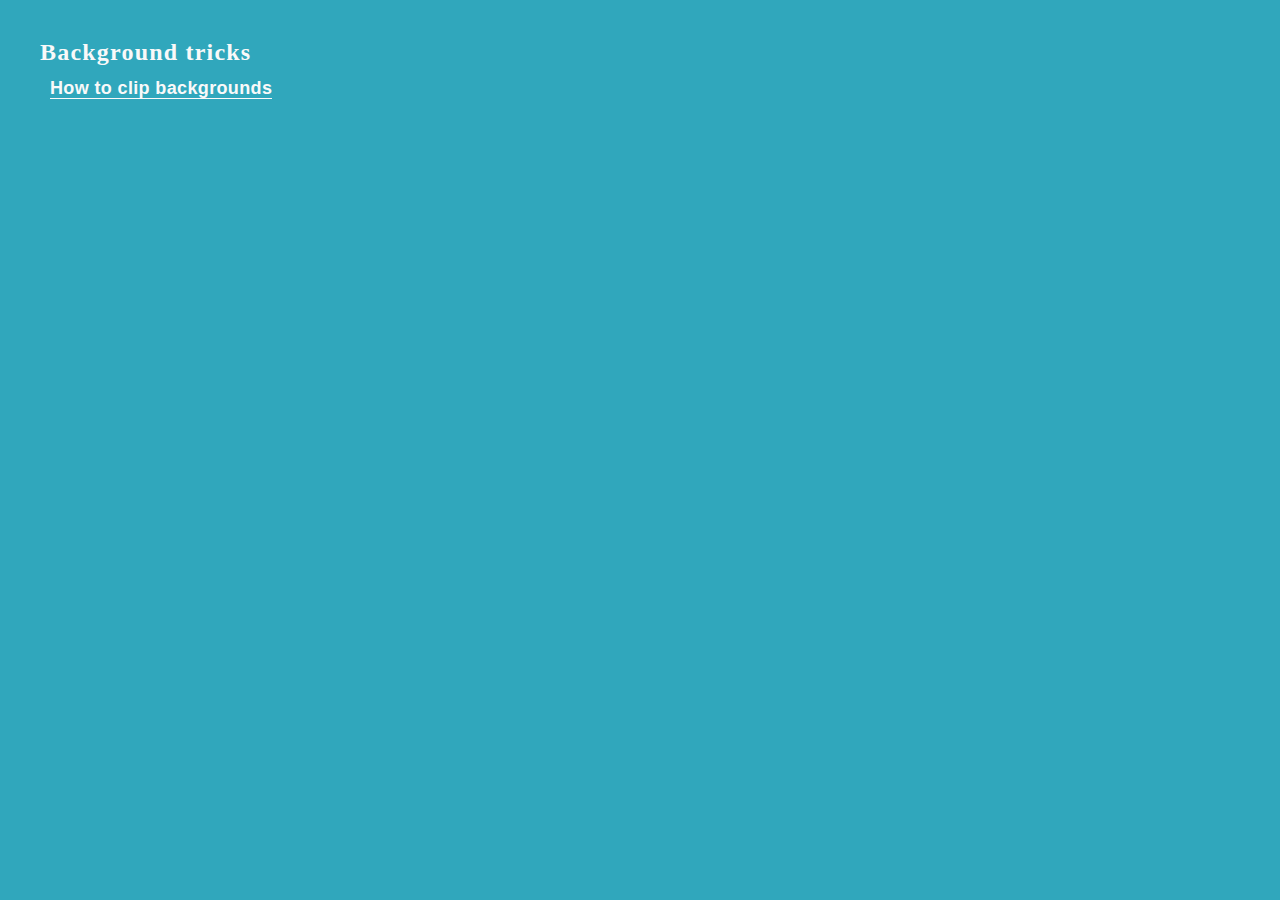
==== index.html @ 69da625e "feat: background clipping" ====
<!DOCTYPE html>
<html lang="en">
<head>
    <meta charset="UTF-8">
    <title>Funny Things</title>
    <link rel="stylesheet" href="reset.css">
    <link rel="stylesheet" href="styles.css">
</head>
<body>
<main>
    <ul class="main-list">
        <li class="main-list__item">Background tricks
            <ul class="second-list">
                <li class="second-list__item"><a href="backgrounds/clipping">How to clip backgrounds</a></li>
            </ul>
        </li>
    </ul>
</main>
</body>
</html>
---- styles.css ----
body {
    background-color: #30a7bc;
    color: #f9f9f9;
    font-size: 16px;
}

a {
    color: #f9f9f9;
    text-decoration: none;
    border-bottom: 1px solid #f9f9f9;
    transition-duration: 300ms;
}

a:hover {
    color: #fad65a;
    border-color: #fad65a;
}

.main-list {
    padding: 40px;
}

.main-list__item {
    font-family: Cambria, serif;
    font-weight: bold;
    font-size: 24px;
    letter-spacing: 0.05em;
}

.second-list {
    margin: 15px 10px;
}

.second-list__item {
    font-family: Calibri, sans-serif;
    letter-spacing: 0.02em;
    font-size: 18px;
}
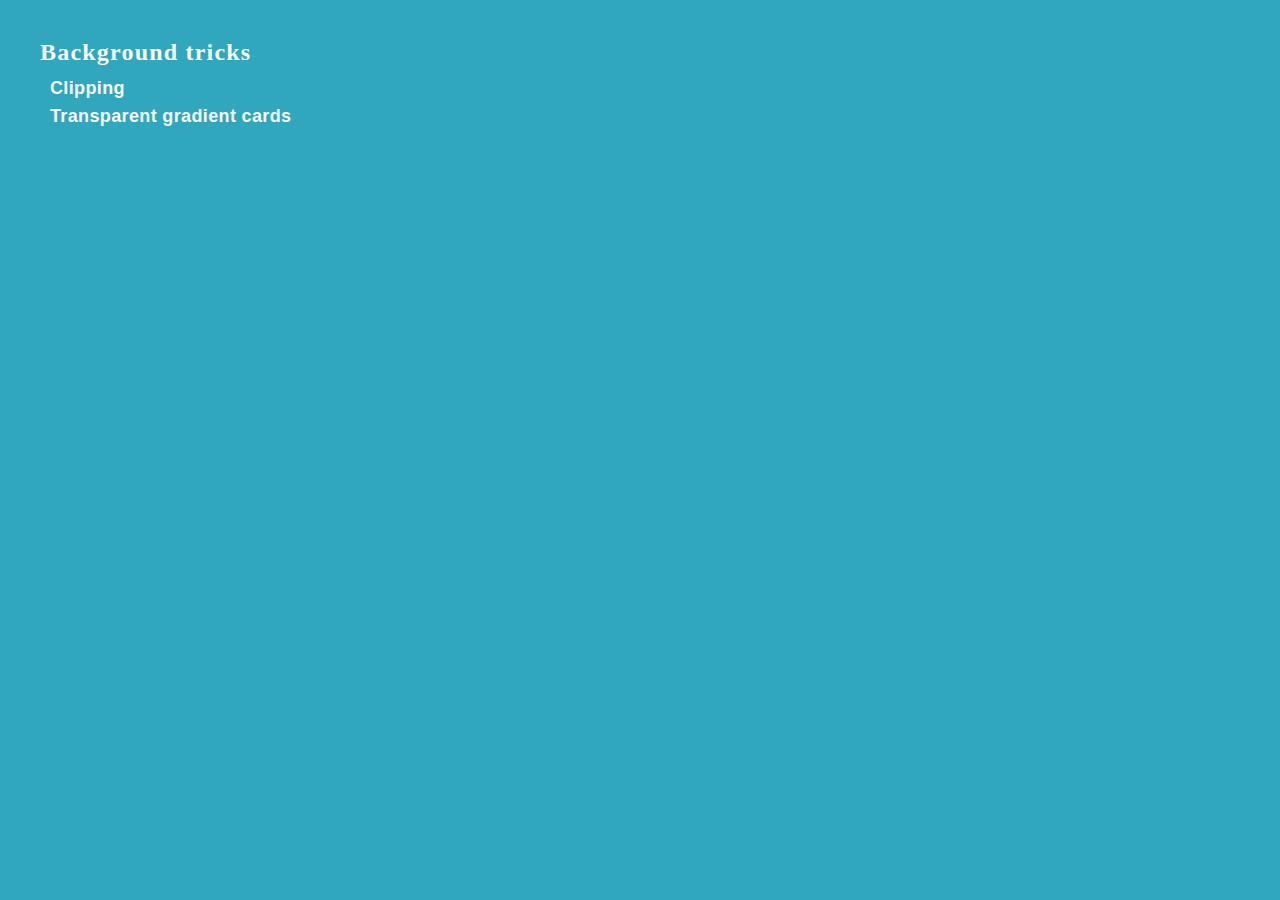
==== commit 9a69f5b1: "feat: add gradient cards" ====
--- a/index.html
+++ b/index.html
@@ -11,7 +11,8 @@
     <ul class="main-list">
         <li class="main-list__item">Background tricks
             <ul class="second-list">
-                <li class="second-list__item"><a href="backgrounds/clipping">How to clip backgrounds</a></li>
+                <li class="second-list__item"><a href="backgrounds/clipping">Clipping</a></li>
+                <li class="second-list__item"><a href="backgrounds/gradient-cards">Transparent gradient cards</a></li>
             </ul>
         </li>
     </ul>
--- a/styles.css
+++ b/styles.css
@@ -7,7 +7,7 @@
 a {
     color: #f9f9f9;
     text-decoration: none;
-    border-bottom: 1px solid #f9f9f9;
+    border-bottom: 1px solid transparent;
     transition-duration: 300ms;
 }
 
@@ -35,4 +35,5 @@
     font-family: Calibri, sans-serif;
     letter-spacing: 0.02em;
     font-size: 18px;
+    margin-bottom: 10px;
 }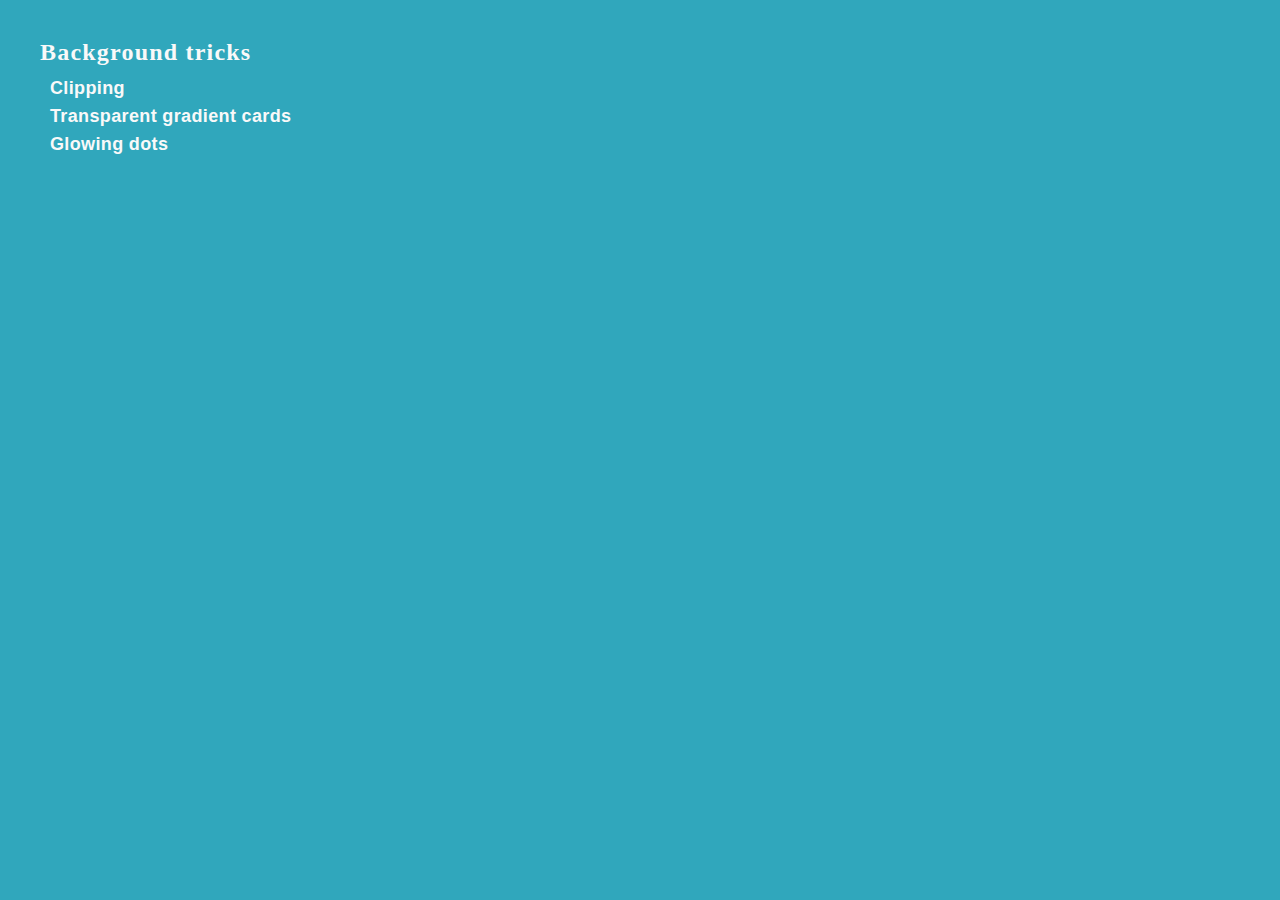
==== commit 794fa85e: "feat: add glowing dots" ====
--- a/index.html
+++ b/index.html
@@ -13,6 +13,7 @@
             <ul class="second-list">
                 <li class="second-list__item"><a href="backgrounds/clipping">Clipping</a></li>
                 <li class="second-list__item"><a href="backgrounds/gradient-cards">Transparent gradient cards</a></li>
+                <li class="second-list__item"><a href="backgrounds/glowing-dots">Glowing dots</a></li>
             </ul>
         </li>
     </ul>
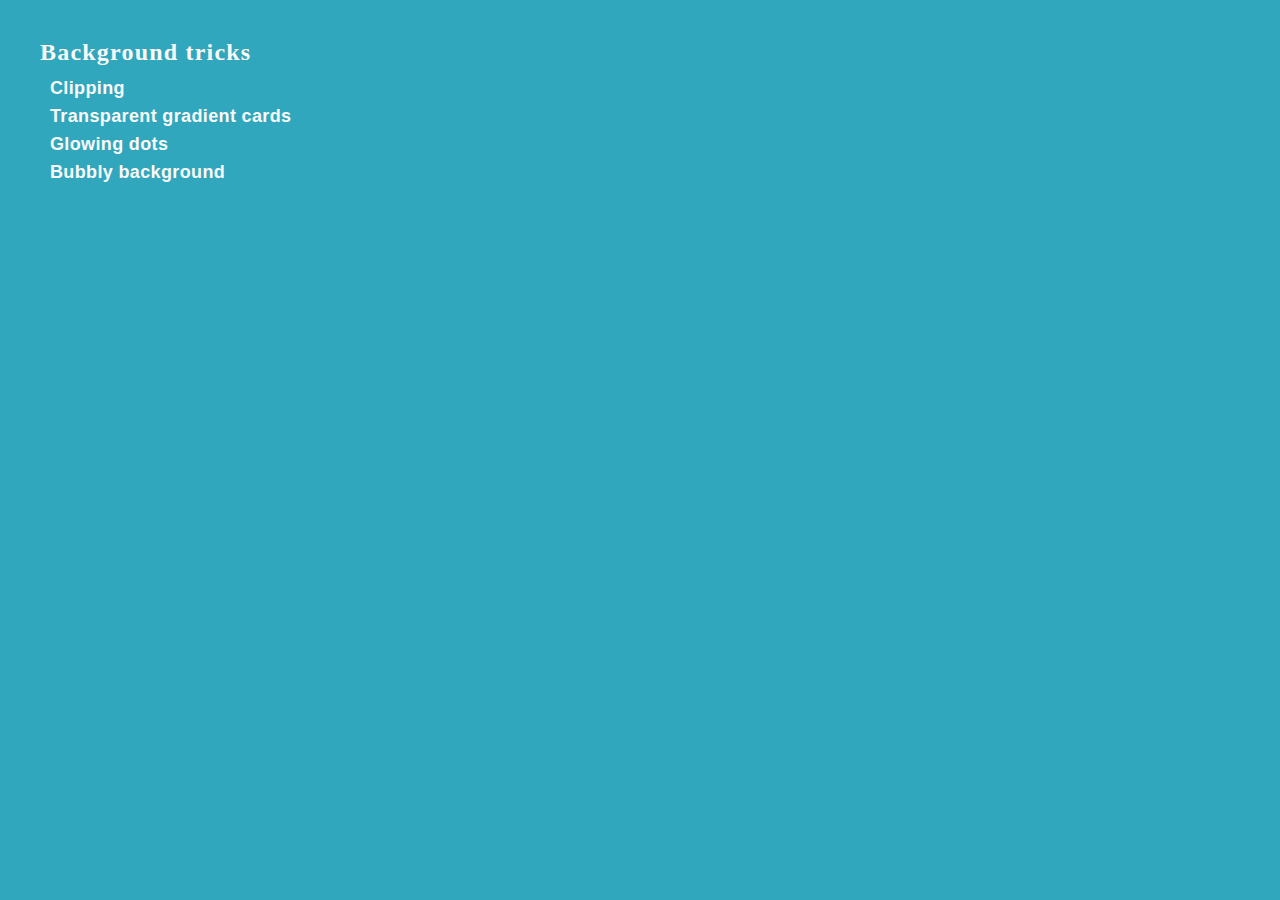
==== commit 436d9a3f: "feat: add bubbly background" ====
--- a/index.html
+++ b/index.html
@@ -14,6 +14,7 @@
                 <li class="second-list__item"><a href="backgrounds/clipping">Clipping</a></li>
                 <li class="second-list__item"><a href="backgrounds/gradient-cards">Transparent gradient cards</a></li>
                 <li class="second-list__item"><a href="backgrounds/glowing-dots">Glowing dots</a></li>
+                <li class="second-list__item"><a href="backgrounds/bubbly-background">Bubbly background</a></li>
             </ul>
         </li>
     </ul>
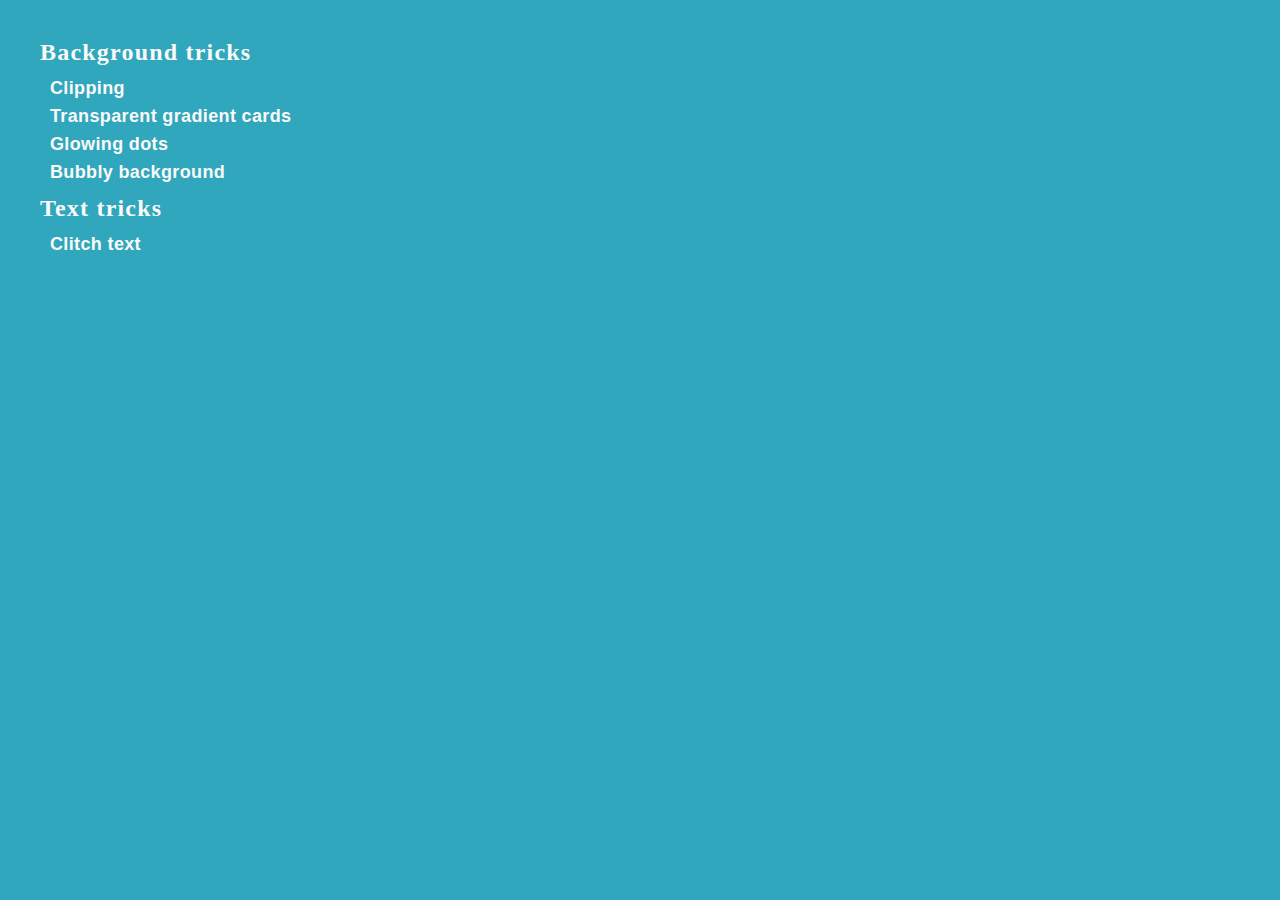
==== commit 46fabc06: "feat: add glitch text" ====
--- a/index.html
+++ b/index.html
@@ -17,6 +17,11 @@
                 <li class="second-list__item"><a href="backgrounds/bubbly-background">Bubbly background</a></li>
             </ul>
         </li>
+        <li class="main-list__item">Text tricks
+            <ul class="second-list">
+                <li class="second-list__item"><a href="text/glitch-text">Clitch text</a></li>
+            </ul>
+        </li>
     </ul>
 </main>
 </body>
